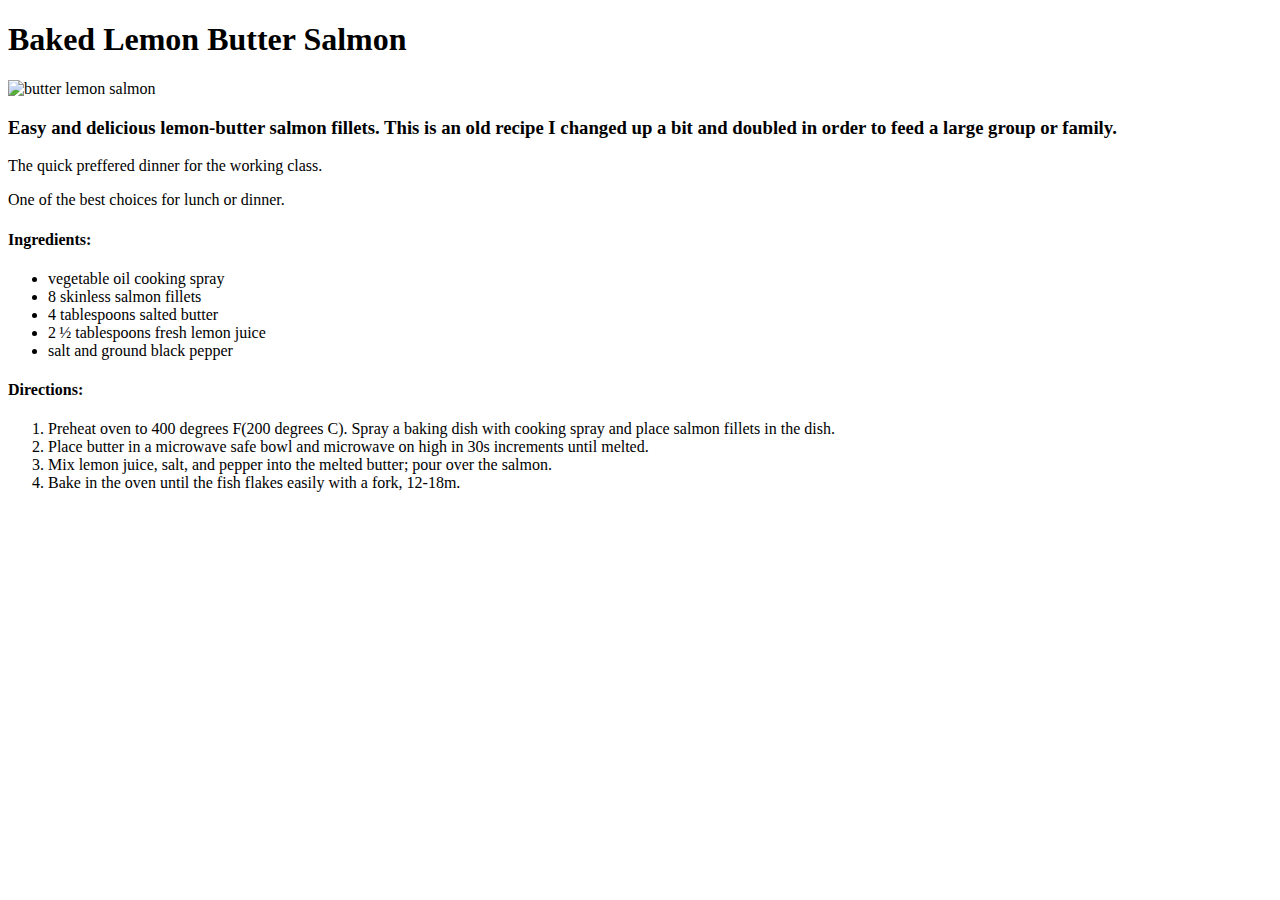
==== recipes/baked-lemon-butter-salmon.html @ 16f10ec4 "Edit index.html and baked-lemon-butter-salmon.html" ====
<!DOCTYPE html>
<html>
	<head>
		<meta charset="utf-8">
		<title>baked lmeon butter salmon</title>
	</head>

	<body>
		<h1>Baked Lemon Butter Salmon</h1>

		<img src="https://imagesvc.meredithcorp.io/v3/mm/image?url=https%3A%2F%2Fimages.media-allrecipes.com%2Fuserphotos%2F9096163.jpg&w=595&h=398&c=sc&poi=face&q=60" alt="butter lemon salmon">

		<h3>Easy and delicious lemon-butter salmon fillets. This is an old recipe I changed up a bit and doubled in order to feed a large group or family.</h3>

		<p>The quick preffered dinner for the working class.</p>

		<p>One of the best choices for lunch or dinner.</p>

		<h4>Ingredients:</h4>
		<ul>
			<li>vegetable oil cooking spray</li>
			<li>8 skinless salmon fillets</li>
			<li>4 tablespoons salted butter</li>
			<li>2 ½ tablespoons fresh lemon juice</li>
			<li>salt and ground black pepper</li>
		</ul>

		<h4>Directions:</h4>
		<ol>
			<li>Preheat oven to 400 degrees F(200 degrees C). Spray a baking dish with cooking spray and place salmon fillets in the dish.</li>
			<li>Place butter in a microwave safe bowl and microwave on high in 30s increments until melted.</li>
			<li>Mix lemon juice, salt, and pepper into the melted butter; pour over the salmon.</li>
			<li>Bake in the oven until the fish flakes easily with a fork, 12-18m.</li>
		</ol>
	</body>
</html>
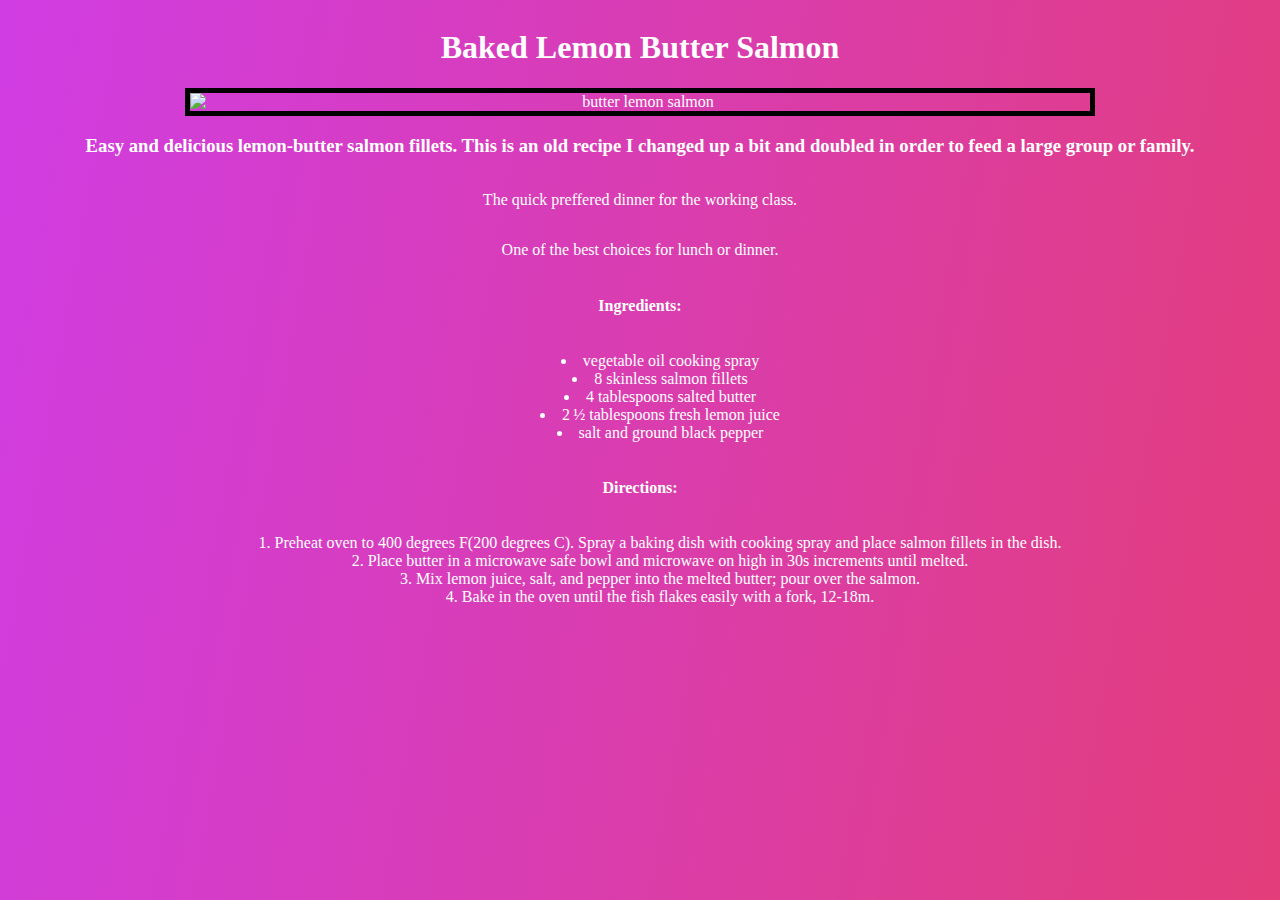
==== commit 8355177e: "Edit recipes" ====
--- a/recipes/baked-lemon-butter-salmon.html
+++ b/recipes/baked-lemon-butter-salmon.html
@@ -3,9 +3,10 @@
 	<head>
 		<meta charset="utf-8">
 		<title>baked lmeon butter salmon</title>
+		<link rel="stylesheet" type="text/css" href="../style.css" class="center">
 	</head>
 
-	<body>
+	<body class="center">
 		<h1>Baked Lemon Butter Salmon</h1>
 
 		<img src="https://imagesvc.meredithcorp.io/v3/mm/image?url=https%3A%2F%2Fimages.media-allrecipes.com%2Fuserphotos%2F9096163.jpg&w=595&h=398&c=sc&poi=face&q=60" alt="butter lemon salmon">
--- a/style.css
+++ b/style.css
@@ -0,0 +1,27 @@
+html {
+	min-height: 100vh;
+	background: linear-gradient(100deg, rgb(208, 61, 227), rgb(227, 61, 122));
+}
+
+body {
+	display: grid;
+	color: white;
+}
+
+img {
+	display: block;
+	margin-left: auto;
+	margin-right: auto;
+	width: 900px;
+	height: auto;
+	border: 5px solid black;
+}
+
+ul, ol {
+    text-align: center;
+    list-style-position: inside;
+}
+
+.center {
+	text-align: center;
+}
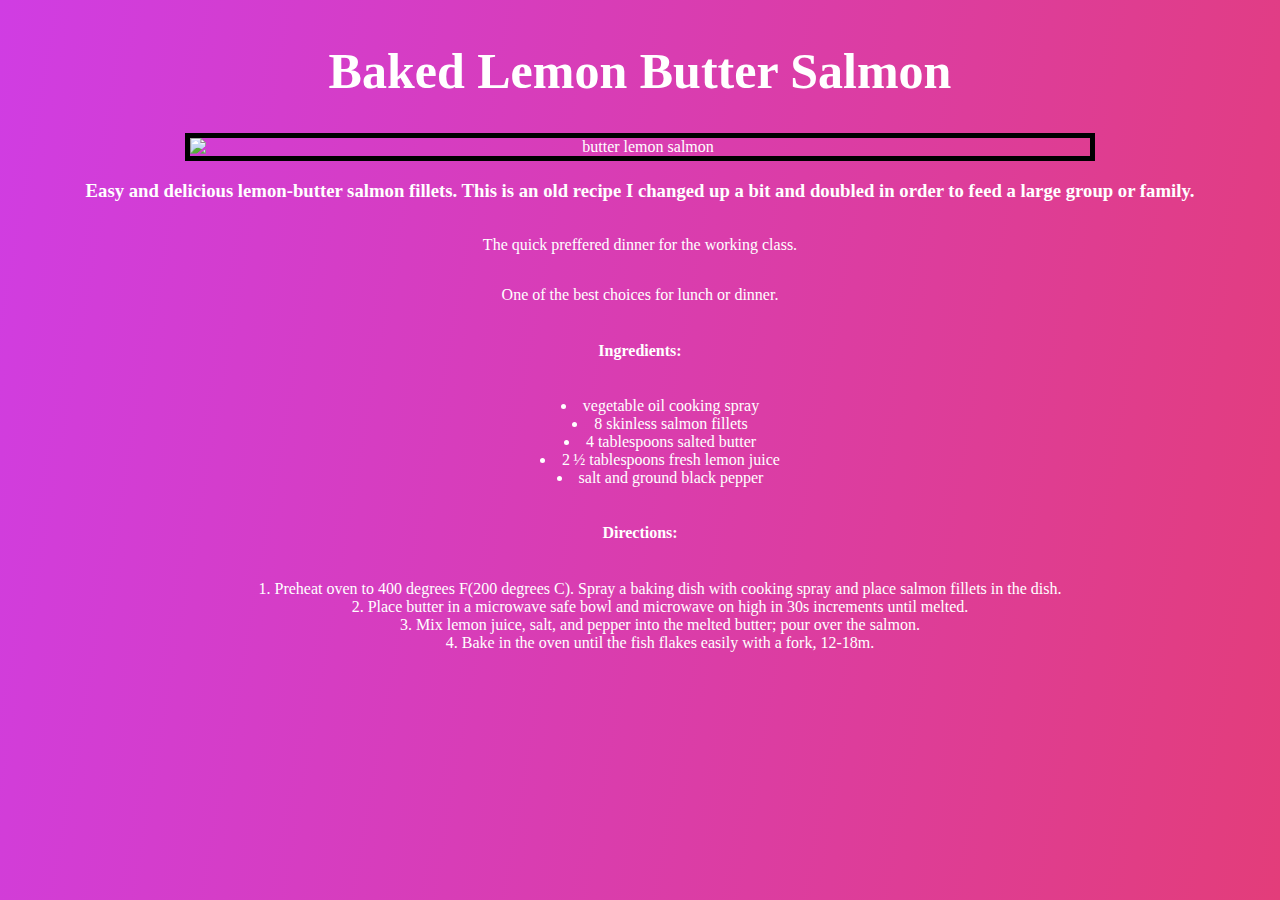
==== commit 62a17d4d: "Edit html files and style.css" ====
--- a/recipes/baked-lemon-butter-salmon.html
+++ b/recipes/baked-lemon-butter-salmon.html
@@ -7,7 +7,7 @@
 	</head>
 
 	<body class="center">
-		<h1>Baked Lemon Butter Salmon</h1>
+		<h1 id="title">Baked Lemon Butter Salmon</h1>
 
 		<img src="https://imagesvc.meredithcorp.io/v3/mm/image?url=https%3A%2F%2Fimages.media-allrecipes.com%2Fuserphotos%2F9096163.jpg&w=595&h=398&c=sc&poi=face&q=60" alt="butter lemon salmon">
 
--- a/style.css
+++ b/style.css
@@ -25,3 +25,7 @@
 .center {
 	text-align: center;
 }
+
+#title {
+	font-size: 50px;
+}